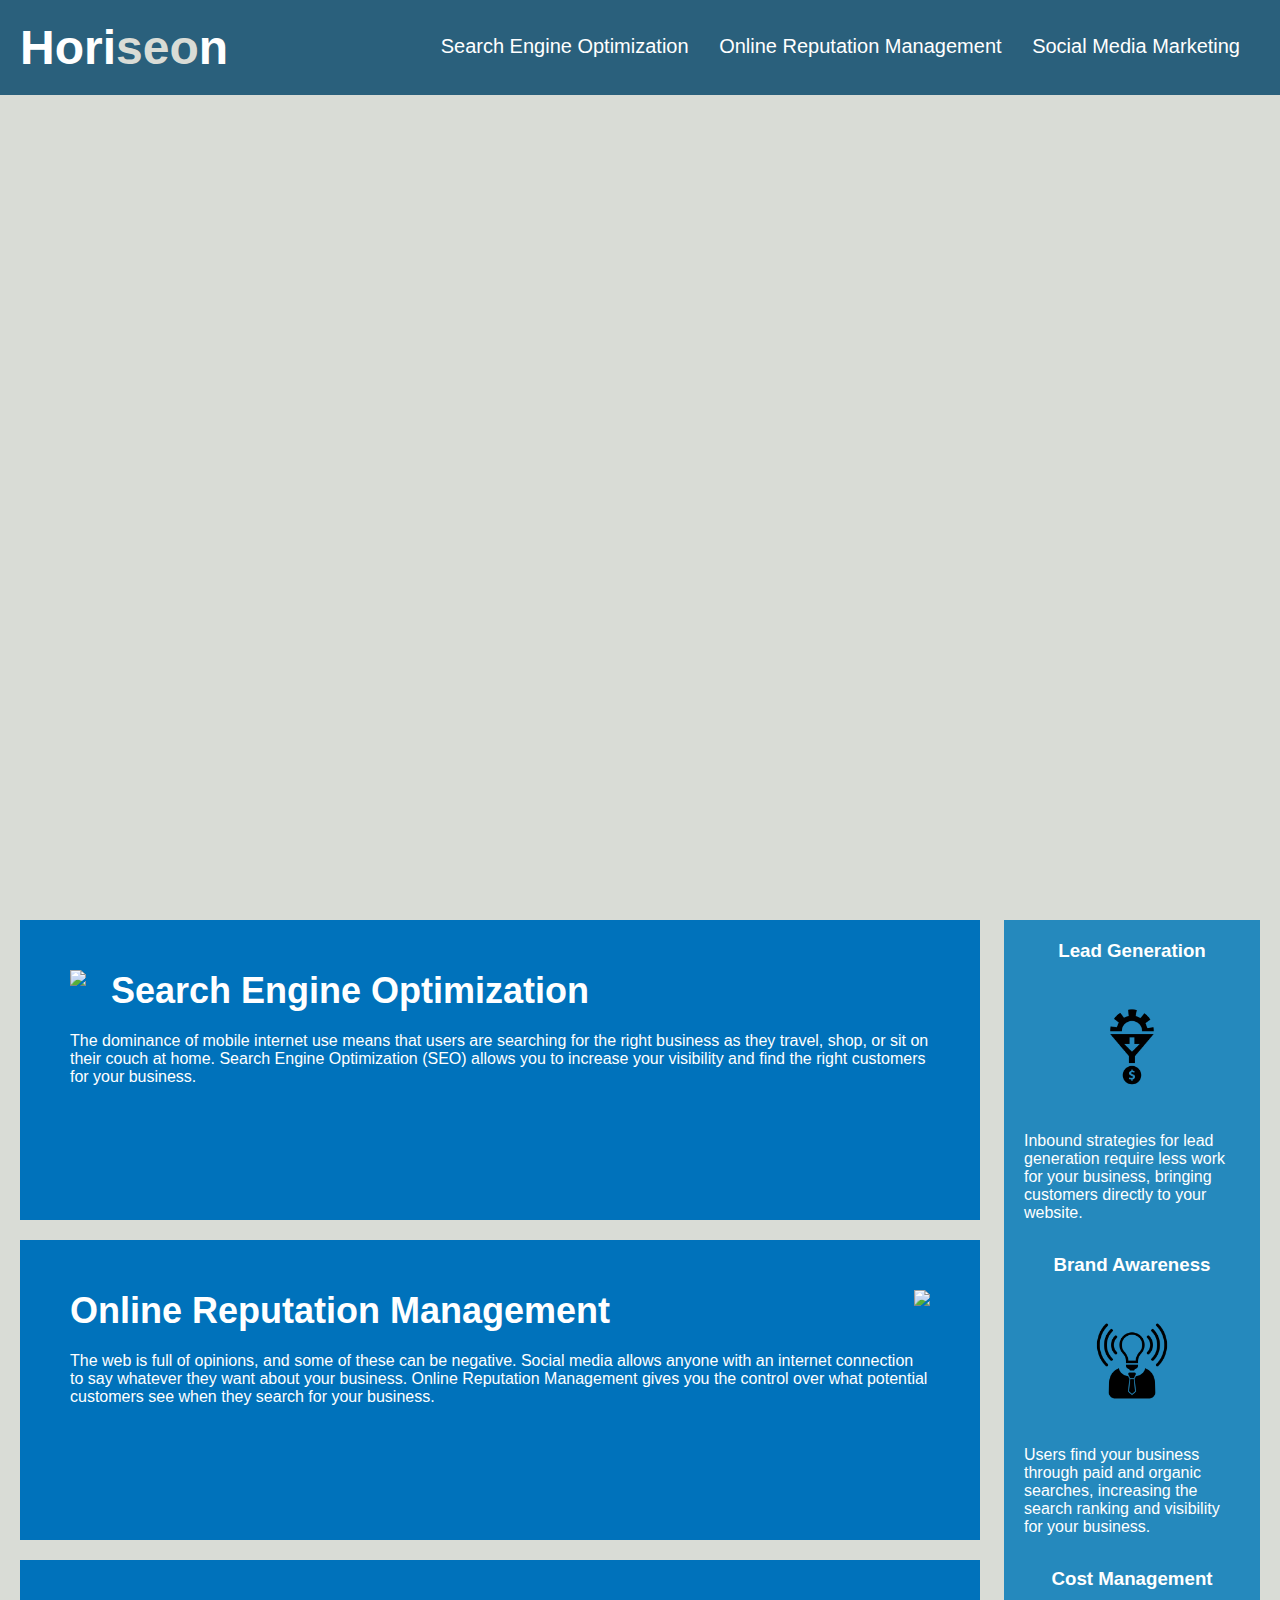
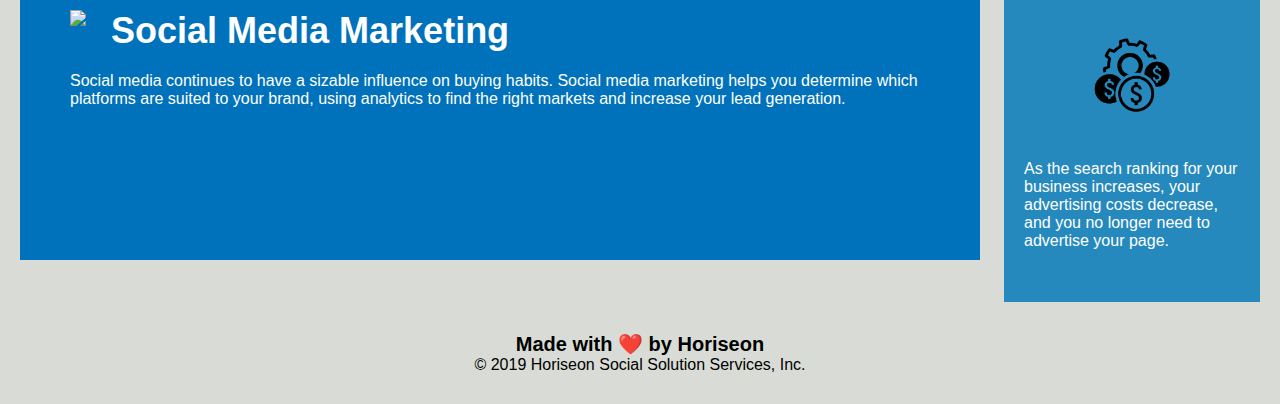
==== Develop/index.html @ f2641d66 "homework assets to github" ====
<!DOCTYPE html>
<html lang="en-us">

<head>
    <meta charset="UTF-8" />
    <link rel="stylesheet" href="./assets/css/style.css">
    <title>website</title>
</head>

<body>
    <div class="header">
        <h1>Hori<span class="seo">seo</span>n</h1>
        <div>
            <ul>
                <li>
                    <a href="#search-engine-optimization">Search Engine Optimization</a>
                </li>
                <li>
                    <a href="#online-reputation-management">Online Reputation Management</a>
                </li>
                <li>
                    <a href="#social-media-marketing">Social Media Marketing</a>
                </li>
            </ul>
        </div>
    </div>
    <div class="hero"></div>
    <div class="content">
        <div class="search-engine-optimization">
            <img src="./assets/images/search-engine-optimization.jpg" class="float-left" />
            <h2>Search Engine Optimization</h2>
            <p>
                The dominance of mobile internet use means that users are searching for the right business as they travel, shop, or sit on their couch at home. Search Engine Optimization (SEO) allows you to increase your visibility and find the right customers for your business.
            </p>
        </div>
        <div id="online-reputation-management" class="online-reputation-management">
            <img src="./assets/images/online-reputation-management.jpg" class="float-right" />
            <h2>Online Reputation Management</h2>
            <p>
                The web is full of opinions, and some of these can be negative. Social media allows anyone with an internet connection to say whatever they want about your business. Online Reputation Management gives you the control over what potential customers see when they search for your business.
            </p>
        </div>
        <div id="social-media-marketing" class="social-media-marketing">
            <img src="./assets/images/social-media-marketing.jpg" class="float-left" />
            <h2>Social Media Marketing</h2>
            <p>
                Social media continues to have a sizable influence on buying habits. Social media marketing helps you determine which platforms are suited to your brand, using analytics to find the right markets and increase your lead generation.
            </p>
        </div>
    </div>
    <div class="benefits">
        <div class="benefit-lead">
            <h3>Lead Generation</h3>
            <img src="./assets/images/lead-generation.png" />
            <p>
                Inbound strategies for lead generation require less work for your business, bringing customers directly to your website.
            </p>
        </div>
        <div class="benefit-brand">
            <h3>Brand Awareness</h3>
            <img src="./assets/images/brand-awareness.png" />
            <p>
                Users find your business through paid and organic searches, increasing the search ranking and visibility for your business.
            </p>
        </div>
        <div class="benefit-cost">
            <h3>Cost Management</h3>
            <img src="./assets/images/cost-management.png"></img>
            <p>
                As the search ranking for your business increases, your advertising costs decrease, and you no longer need to advertise your page.
            </p>
        </div>
    </div>
    <div class="footer">
        <h2>Made with ❤️️ by Horiseon</h2>
        <p>
            &copy; 2019 Horiseon Social Solution Services, Inc.
        </p>
    </div>
</body>

</html>
---- Develop/assets/css/style.css ----
* {
    box-sizing: border-box;
    padding: 0;
    margin: 0;
}

body {
    background-color: #d9dcd6;
}

.header {
    padding: 20px;
    font-family: 'Trebuchet MS', 'Lucida Sans Unicode', 'Lucida Grande', 'Lucida Sans', Arial, sans-serif;
    background-color: #2a607c;
    color: #ffffff;
}

.header h1 {
    display: inline-block;
    font-size: 48px;
}

.header h1 .seo {
    color: #d9dcd6;
}

.header div {
    padding-top: 15px;
    margin-right: 20px;
    float: right;
    font-family: 'Gill Sans', 'Gill Sans MT', Calibri, 'Trebuchet MS', sans-serif;
    font-size: 20px;
}

.header div ul {
    list-style-type: none;
}

.header div ul li {
    display: inline-block;
    margin-left: 25px;
}

a {
    color: #ffffff;
    text-decoration: none;
}

p {
    font-size: 16px;
}

.hero {
    height: 800px;
    width: 100%;
    margin-bottom: 25px;
    background-image: url("../images/digital-marketing-meeting.jpg");
    background-size: cover;
    background-position: center;
}

.float-left {
    float: left;
    margin-right: 25px;
}

.float-right {
    float: right;
    margin-left: 25px;
}

.content {
    width: 75%;
    display: inline-block;
    margin-left: 20px;
}

.benefits {
    margin-right: 20px;
    padding: 20px;
    clear: both;
    float: right;
    width: 20%;
    height: 100%;
    font-family: 'Gill Sans', 'Gill Sans MT', Calibri, 'Trebuchet MS', sans-serif;
    background-color: #2589bd;
}

.benefit-lead {
    margin-bottom: 32px;
    color: #ffffff;
}

.benefit-brand {
    margin-bottom: 32px;
    color: #ffffff;
}

.benefit-cost {
    margin-bottom: 32px;
    color: #ffffff;
}

.benefit-lead h3 {
    margin-bottom: 10px;
    text-align: center;
}

.benefit-brand h3 {
    margin-bottom: 10px;
    text-align: center;
}

.benefit-cost h3 {
    margin-bottom: 10px;
    text-align: center;
}

.benefit-lead img {
    display: block;
    margin: 10px auto;
    max-width: 150px;
}

.benefit-brand img {
    display: block;
    margin: 10px auto;
    max-width: 150px;
}

.benefit-cost img {
    display: block;
    margin: 10px auto;
    max-width: 150px;
}

.search-engine-optimization {
    margin-bottom: 20px;
    padding: 50px;
    height: 300px;
    font-family: 'Gill Sans', 'Gill Sans MT', Calibri, 'Trebuchet MS', sans-serif;
    background-color: #0072bb;
    color: #ffffff;
}

.online-reputation-management {
    margin-bottom: 20px;
    padding: 50px;
    height: 300px;
    font-family: 'Gill Sans', 'Gill Sans MT', Calibri, 'Trebuchet MS', sans-serif;
    background-color: #0072bb;
    color: #ffffff;
}

.social-media-marketing {
    margin-bottom: 20px;
    padding: 50px;
    height: 300px;
    font-family: 'Gill Sans', 'Gill Sans MT', Calibri, 'Trebuchet MS', sans-serif;
    background-color: #0072bb;
    color: #ffffff;
}

.search-engine-optimization img {
    max-height: 200px;
}

.online-reputation-management img {
    max-height: 200px;
}

.social-media-marketing img {
    max-height: 200px;
}

.search-engine-optimization h2 {
    margin-bottom: 20px;
    font-size: 36px;
}

.online-reputation-management h2 {
    margin-bottom: 20px;
    font-size: 36px;
}

.social-media-marketing h2 {
    margin-bottom: 20px;
    font-size: 36px;
}

.footer {
    padding: 30px;
    clear: both;
    font-family: 'Trebuchet MS', 'Lucida Sans Unicode', 'Lucida Grande', 'Lucida Sans', Arial, sans-serif;
    text-align: center;
}

.footer h2 {
    font-size: 20px;
}
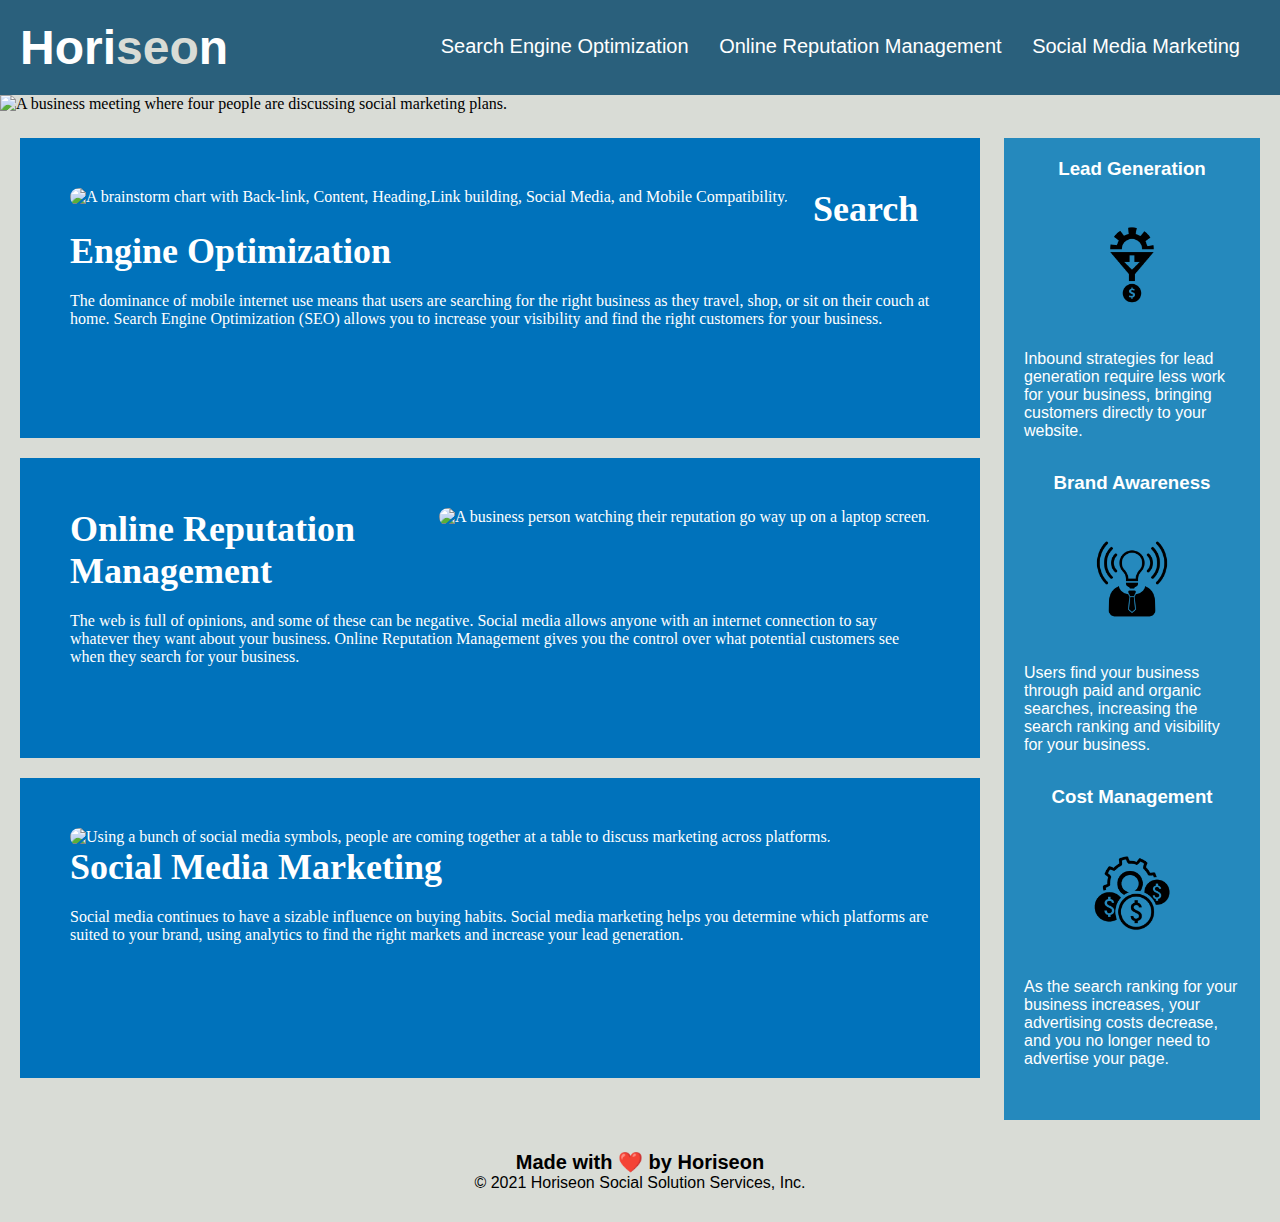
==== commit bc6d169d: "My changes to the Homework" ====
--- a/Develop/index.html
+++ b/Develop/index.html
@@ -1,16 +1,15 @@
 <!DOCTYPE html>
 <html lang="en-us">
-
 <head>
     <meta charset="UTF-8" />
     <link rel="stylesheet" href="./assets/css/style.css">
-    <title>website</title>
+    <title>Horiseon - A Social Solution Service </title>
 </head>
 
 <body>
-    <div class="header">
+    <header>
         <h1>Hori<span class="seo">seo</span>n</h1>
-        <div>
+        <nav>
             <ul>
                 <li>
                     <a href="#search-engine-optimization">Search Engine Optimization</a>
@@ -22,61 +21,72 @@
                     <a href="#social-media-marketing">Social Media Marketing</a>
                 </li>
             </ul>
-        </div>
-    </div>
-    <div class="hero"></div>
-    <div class="content">
-        <div class="search-engine-optimization">
-            <img src="./assets/images/search-engine-optimization.jpg" class="float-left" />
+        </nav>
+    </header>
+    <section class="digital-marketing-meeting">
+        <img src="./assets/images/digital-marketing-meeting.jpg" alt="A business meeting where four people are discussing social marketing plans.">
+    </section>
+    <main class="content">
+        <section class="search-engine-optimization">
+            <img src="./assets/images/search-engine-optimization.jpg" alt="A brainstorm chart with Back-link, Content, Heading,Link building, Social Media, and Mobile Compatibility." class="float-left"/>
             <h2>Search Engine Optimization</h2>
             <p>
-                The dominance of mobile internet use means that users are searching for the right business as they travel, shop, or sit on their couch at home. Search Engine Optimization (SEO) allows you to increase your visibility and find the right customers for your business.
+                The dominance of mobile internet use means that users are searching for the right business as they
+                travel, shop, or sit on their couch at home. Search Engine Optimization (SEO) allows you to increase
+                your visibility and find the right customers for your business.
             </p>
-        </div>
-        <div id="online-reputation-management" class="online-reputation-management">
-            <img src="./assets/images/online-reputation-management.jpg" class="float-right" />
+        </section>
+        <section class="online-reputation-management">
+            <img src="./assets/images/online-reputation-management.jpg" alt="A business person watching their reputation go way up on a laptop screen." class="float-right"/>
             <h2>Online Reputation Management</h2>
             <p>
-                The web is full of opinions, and some of these can be negative. Social media allows anyone with an internet connection to say whatever they want about your business. Online Reputation Management gives you the control over what potential customers see when they search for your business.
+                The web is full of opinions, and some of these can be negative. Social media allows anyone with an
+                internet connection to say whatever they want about your business. Online Reputation Management gives
+                you the control over what potential customers see when they search for your business.
             </p>
-        </div>
-        <div id="social-media-marketing" class="social-media-marketing">
-            <img src="./assets/images/social-media-marketing.jpg" class="float-left" />
+        </section>
+        <section id="social-media-marketing" class="social-media-marketing">
+            <img src="./assets/images/social-media-marketing.jpg" alt="Using a bunch of social media symbols, people are coming together at a table to discuss marketing across platforms." class="float-left"/>
             <h2>Social Media Marketing</h2>
             <p>
-                Social media continues to have a sizable influence on buying habits. Social media marketing helps you determine which platforms are suited to your brand, using analytics to find the right markets and increase your lead generation.
+                Social media continues to have a sizable influence on buying habits. Social media marketing helps you
+                determine which platforms are suited to your brand, using analytics to find the right markets and
+                increase your lead generation.
             </p>
-        </div>
-    </div>
-    <div class="benefits">
-        <div class="benefit-lead">
+        </section>
+    </main>
+    <aside class="benefits">
+        <section class="benefit-lead">
             <h3>Lead Generation</h3>
-            <img src="./assets/images/lead-generation.png" />
+            <img src="./assets/images/lead-generation.png" alt=""/>
             <p>
-                Inbound strategies for lead generation require less work for your business, bringing customers directly to your website.
+                Inbound strategies for lead generation require less work for your business, bringing customers directly
+                to your website.
             </p>
-        </div>
-        <div class="benefit-brand">
+        </section>
+        <section class="benefit-brand">
             <h3>Brand Awareness</h3>
-            <img src="./assets/images/brand-awareness.png" />
+            <img src="./assets/images/brand-awareness.png" alt=""/>
             <p>
-                Users find your business through paid and organic searches, increasing the search ranking and visibility for your business.
+                Users find your business through paid and organic searches, increasing the search ranking and visibility
+                for your business.
             </p>
-        </div>
-        <div class="benefit-cost">
+        </section>
+        <section class="benefit-cost">
             <h3>Cost Management</h3>
-            <img src="./assets/images/cost-management.png"></img>
+            <img src="./assets/images/cost-management.png" alt=""></img>
             <p>
-                As the search ranking for your business increases, your advertising costs decrease, and you no longer need to advertise your page.
+                As the search ranking for your business increases, your advertising costs decrease, and you no longer
+                need to advertise your page.
             </p>
-        </div>
-    </div>
-    <div class="footer">
+        </section>
+    </aside>
+    <footer class="footer">
         <h2>Made with ❤️️ by Horiseon</h2>
         <p>
-            &copy; 2019 Horiseon Social Solution Services, Inc.
+            &copy; 2021 Horiseon Social Solution Services, Inc.
         </p>
-    </div>
+    </footer>
 </body>
 
-</html>
+</html>--- a/Develop/assets/css/style.css
+++ b/Develop/assets/css/style.css
@@ -1,42 +1,44 @@
+/*Universal Selectors*/
 * {
     box-sizing: border-box;
     padding: 0;
     margin: 0;
 }
 
+/*Elemental Selectors*/
 body {
     background-color: #d9dcd6;
 }
 
-.header {
+header {
     padding: 20px;
     font-family: 'Trebuchet MS', 'Lucida Sans Unicode', 'Lucida Grande', 'Lucida Sans', Arial, sans-serif;
     background-color: #2a607c;
     color: #ffffff;
 }
 
-.header h1 {
+header h1 {
     display: inline-block;
     font-size: 48px;
 }
 
-.header h1 .seo {
+header h1 .seo {
     color: #d9dcd6;
 }
 
-.header div {
+header nav {
     padding-top: 15px;
     margin-right: 20px;
     float: right;
-    font-family: 'Gill Sans', 'Gill Sans MT', Calibri, 'Trebuchet MS', sans-serif;
+    font-family: 'Gill Sans', 'Gill Sans MT', 'Calibri', 'Trebuchet MS', sans-serif;
     font-size: 20px;
 }
 
-.header div ul {
+header nav ul {
     list-style-type: none;
 }
 
-.header div ul li {
+header nav ul li {
     display: inline-block;
     margin-left: 25px;
 }
@@ -50,11 +52,12 @@
     font-size: 16px;
 }
 
-.hero {
+/*Class Selectors*/
+
+.digital-marketing-meeting img {
     height: 800px;
     width: 100%;
     margin-bottom: 25px;
-    background-image: url("../images/digital-marketing-meeting.jpg");
     background-size: cover;
     background-position: center;
 }
@@ -86,103 +89,49 @@
     background-color: #2589bd;
 }
 
-.benefit-lead {
-    margin-bottom: 32px;
-    color: #ffffff;
-}
-
-.benefit-brand {
-    margin-bottom: 32px;
-    color: #ffffff;
-}
-
+.benefit-lead,
+.benefit-brand,
 .benefit-cost {
     margin-bottom: 32px;
     color: #ffffff;
 }
 
-.benefit-lead h3 {
-    margin-bottom: 10px;
-    text-align: center;
-}
-
-.benefit-brand h3 {
-    margin-bottom: 10px;
-    text-align: center;
-}
-
+.benefit-lead h3,
+.benefit-brand h3,
 .benefit-cost h3 {
     margin-bottom: 10px;
     text-align: center;
 }
 
-.benefit-lead img {
-    display: block;
-    margin: 10px auto;
-    max-width: 150px;
-}
-
-.benefit-brand img {
-    display: block;
-    margin: 10px auto;
-    max-width: 150px;
-}
-
+.benefit-lead img,
+.benefit-brand img,
 .benefit-cost img {
     display: block;
     margin: 10px auto;
     max-width: 150px;
 }
 
-.search-engine-optimization {
+.search-engine-optimization,
+.online-reputation-management,
+.social-media-marketing {
     margin-bottom: 20px;
     padding: 50px;
     height: 300px;
-    font-family: 'Gill Sans', 'Gill Sans MT', Calibri, 'Trebuchet MS', sans-serif;
+    font-family: 'Gill Sans', 'Gill Sans MT', 'Calibri', 'Trebuchet MS', 'sans-serif';
     background-color: #0072bb;
     color: #ffffff;
 }
 
-.online-reputation-management {
-    margin-bottom: 20px;
-    padding: 50px;
-    height: 300px;
-    font-family: 'Gill Sans', 'Gill Sans MT', Calibri, 'Trebuchet MS', sans-serif;
-    background-color: #0072bb;
-    color: #ffffff;
-}
-
-.social-media-marketing {
-    margin-bottom: 20px;
-    padding: 50px;
-    height: 300px;
-    font-family: 'Gill Sans', 'Gill Sans MT', Calibri, 'Trebuchet MS', sans-serif;
-    background-color: #0072bb;
-    color: #ffffff;
-}
-
-.search-engine-optimization img {
+.search-engine-optimization img,
+.online-reputation-management img,
+.social-media-marketing img
+ {
+    border-radius: 10px;
     max-height: 200px;
 }
 
-.online-reputation-management img {
-    max-height: 200px;
-}
-
-.social-media-marketing img {
-    max-height: 200px;
-}
-
-.search-engine-optimization h2 {
-    margin-bottom: 20px;
-    font-size: 36px;
-}
-
-.online-reputation-management h2 {
-    margin-bottom: 20px;
-    font-size: 36px;
-}
-
+.search-engine-optimization h2,
+.online-reputation-management h2,
 .social-media-marketing h2 {
     margin-bottom: 20px;
     font-size: 36px;
@@ -198,3 +147,14 @@
 .footer h2 {
     font-size: 20px;
 }
+
+/* Took this out so I could add some alt text to the image since its so big*/
+
+/* .hero {
+    height: 800px;
+    width: 100%;
+    margin-bottom: 25px;
+    background-image: url("../images/digital-marketing-meeting.jpg");
+    background-size: cover;
+    background-position: center;
+} */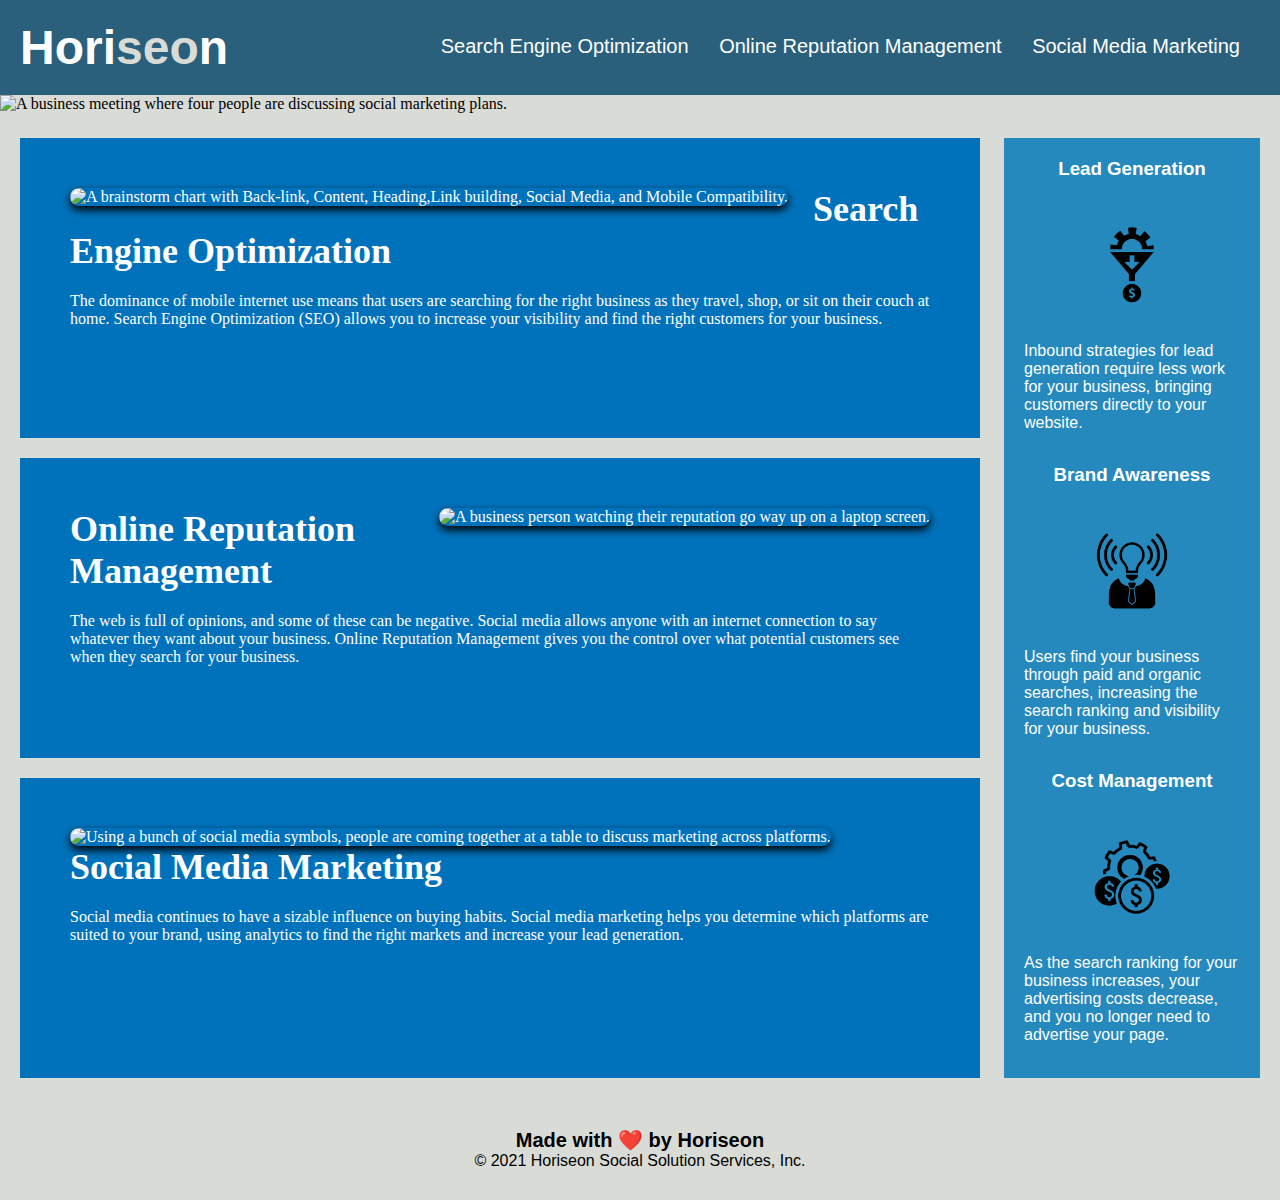
==== commit 5d61fa21: "Html and Css mini changes" ====
--- a/Develop/index.html
+++ b/Develop/index.html
@@ -58,7 +58,7 @@
     <aside class="benefits">
         <section class="benefit-lead">
             <h3>Lead Generation</h3>
-            <img src="./assets/images/lead-generation.png" alt=""/>
+            <img src="./assets/images/lead-generation.png" alt="Decoration for lead generation"/>
             <p>
                 Inbound strategies for lead generation require less work for your business, bringing customers directly
                 to your website.
@@ -66,7 +66,7 @@
         </section>
         <section class="benefit-brand">
             <h3>Brand Awareness</h3>
-            <img src="./assets/images/brand-awareness.png" alt=""/>
+            <img src="./assets/images/brand-awareness.png" alt="Decoration for brand awareness"/>
             <p>
                 Users find your business through paid and organic searches, increasing the search ranking and visibility
                 for your business.
@@ -74,7 +74,7 @@
         </section>
         <section class="benefit-cost">
             <h3>Cost Management</h3>
-            <img src="./assets/images/cost-management.png" alt=""></img>
+            <img src="./assets/images/cost-management.png" alt="Decoration for cost management"></img>
             <p>
                 As the search ranking for your business increases, your advertising costs decrease, and you no longer
                 need to advertise your page.
--- a/Develop/assets/css/style.css
+++ b/Develop/assets/css/style.css
@@ -55,11 +55,12 @@
 /*Class Selectors*/
 
 .digital-marketing-meeting img {
+    object-fit: cover;
+    margin-left: auto;
+    margin-right: auto;
     height: 800px;
     width: 100%;
     margin-bottom: 25px;
-    background-size: cover;
-    background-position: center;
 }
 
 .float-left {
@@ -84,7 +85,7 @@
     clear: both;
     float: right;
     width: 20%;
-    height: 100%;
+    height: 940px;
     font-family: 'Gill Sans', 'Gill Sans MT', Calibri, 'Trebuchet MS', sans-serif;
     background-color: #2589bd;
 }
@@ -107,7 +108,7 @@
 .benefit-brand img,
 .benefit-cost img {
     display: block;
-    margin: 10px auto;
+    margin: 2px auto;
     max-width: 150px;
 }
 
@@ -124,10 +125,10 @@
 
 .search-engine-optimization img,
 .online-reputation-management img,
-.social-media-marketing img
- {
+.social-media-marketing img {
     border-radius: 10px;
     max-height: 200px;
+    box-shadow: 0px 4px 8px 0px rgb(0, 0, 0);
 }
 
 .search-engine-optimization h2,
@@ -140,7 +141,7 @@
 .footer {
     padding: 30px;
     clear: both;
-    font-family: 'Trebuchet MS', 'Lucida Sans Unicode', 'Lucida Grande', 'Lucida Sans', Arial, sans-serif;
+    font-family: 'Trebuchet MS', 'Lucida Sans Unicode', 'Lucida Grande', 'Lucida Sans', 'Arial', 'sans-serif';
     text-align: center;
 }
 
